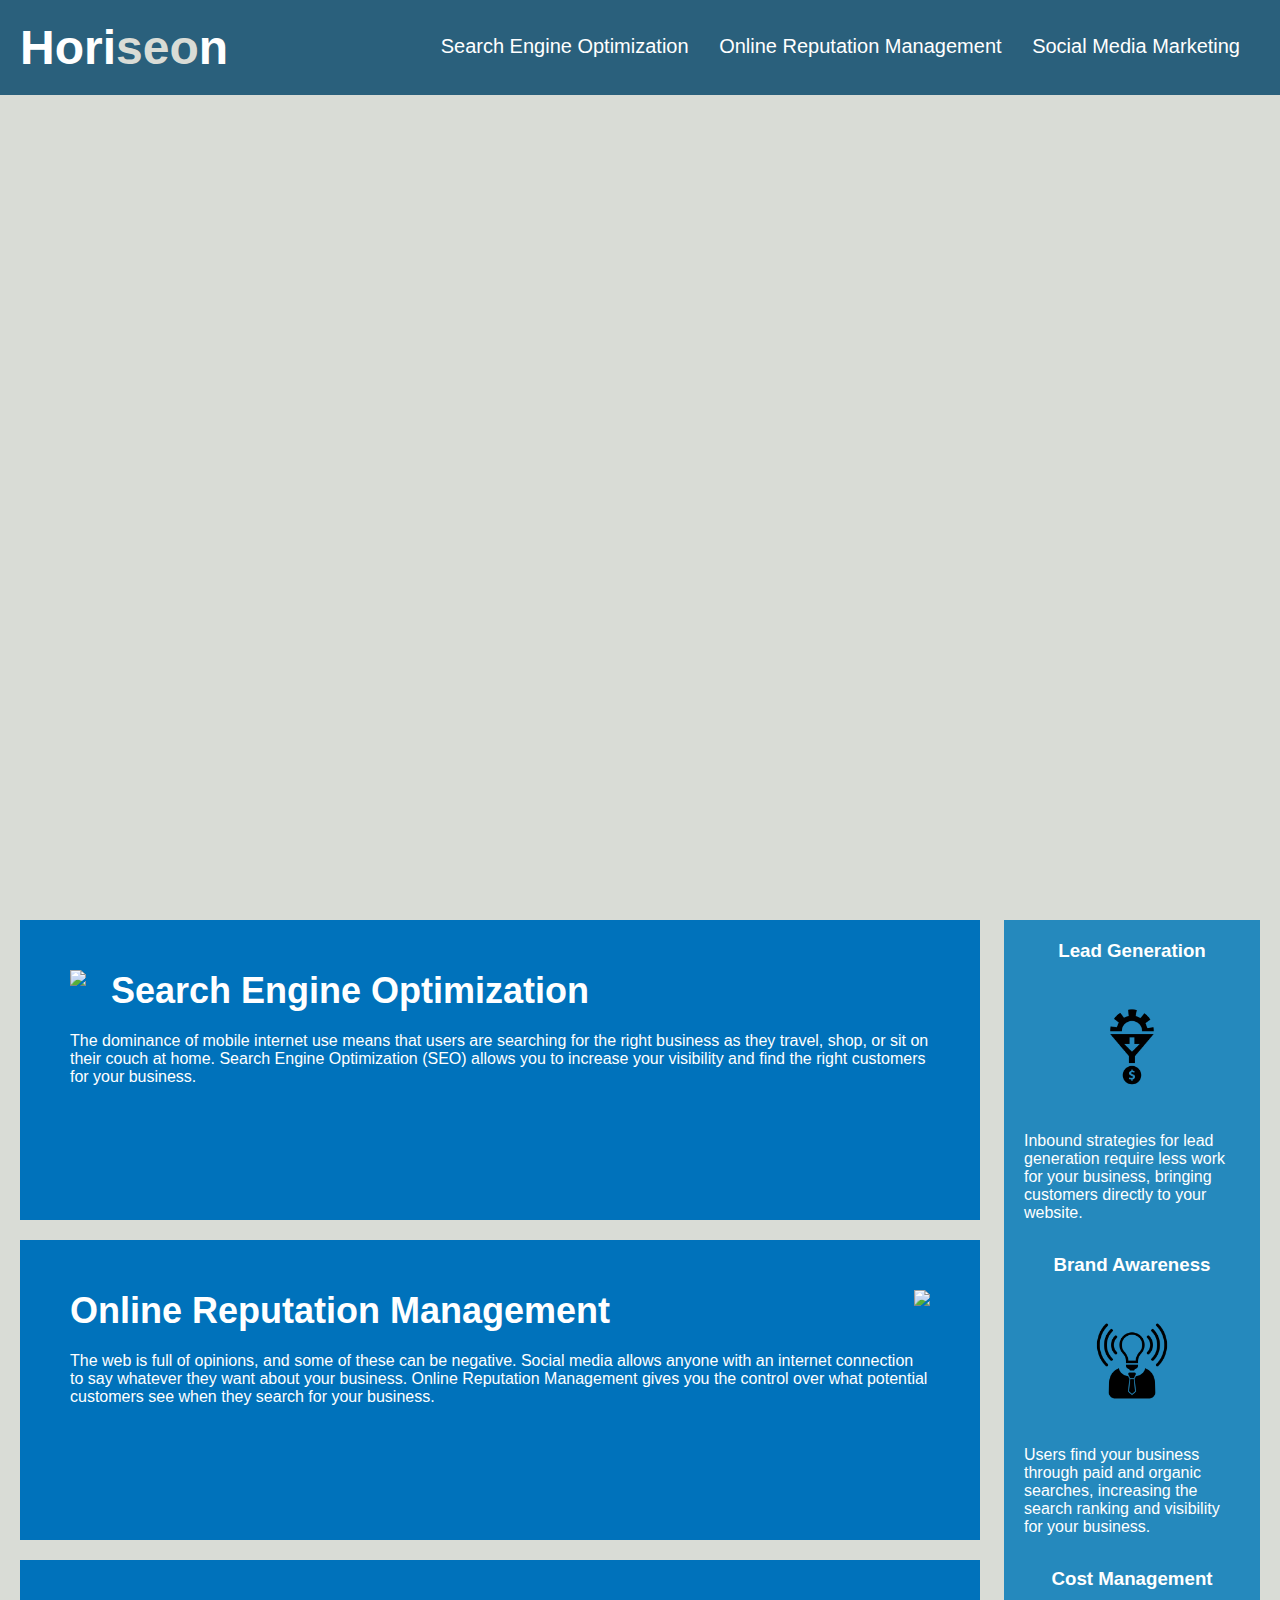
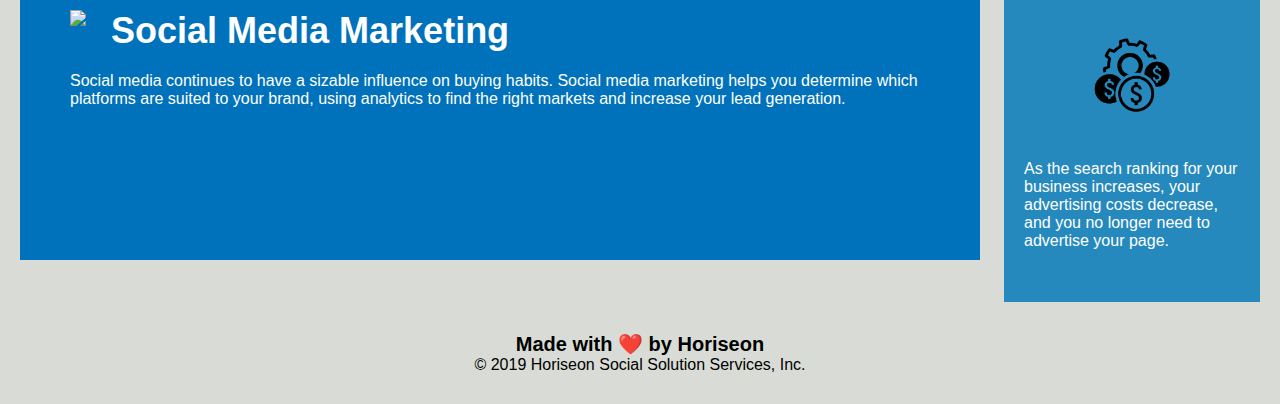
==== Develop/index.html @ 6bdea071 "identified erros, formatted to HTML5" ====
<!DOCTYPE html>
<html lang="en">

<head>
    <meta charset="UTF-8">
    <meta name="viewport" content="width=device-width, initial-scale=1.0">
    <link rel="stylesheet" href="./assets/css/style.css">
    <title>Horiseon Social Solution Services, Inc.</title>
</head>

<body>
    <header>
        <h1>Hori<span class="seo">seo</span>n</h1>
        <div>
            <ul>
                <li>
                    <a href="#search-engine-optimization">Search Engine Optimization</a>
                </li>
                <li>
                    <a href="#online-reputation-management">Online Reputation Management</a>
                </li>
                <li>
                    <a href="#social-media-marketing">Social Media Marketing</a>
                </li>
            </ul>
        </div>
    </header>
    <div class="hero"></div>
    <div class="content">
        <div class="search-engine-optimization">
            <img src="./assets/images/search-engine-optimization.jpg" class="float-left" />
            <h2>Search Engine Optimization</h2>
            <p>
                The dominance of mobile internet use means that users are searching for the right business as they travel, shop, or sit on their couch at home. Search Engine Optimization (SEO) allows you to increase your visibility and find the right customers for your business.
            </p>
        </div>
        <div id="online-reputation-management" class="online-reputation-management">
            <img src="./assets/images/online-reputation-management.jpg" class="float-right" />
            <h2>Online Reputation Management</h2>
            <p>
                The web is full of opinions, and some of these can be negative. Social media allows anyone with an internet connection to say whatever they want about your business. Online Reputation Management gives you the control over what potential customers see when they search for your business.
            </p>
        </div>
        <div id="social-media-marketing" class="social-media-marketing">
            <img src="./assets/images/social-media-marketing.jpg" class="float-left" />
            <h2>Social Media Marketing</h2>
            <p>
                Social media continues to have a sizable influence on buying habits. Social media marketing helps you determine which platforms are suited to your brand, using analytics to find the right markets and increase your lead generation.
            </p>
        </div>
    </div>
    <div class="benefits">
        <div class="benefit-lead">
            <h3>Lead Generation</h3>
            <img src="./assets/images/lead-generation.png" />
            <p>
                Inbound strategies for lead generation require less work for your business, bringing customers directly to your website.
            </p>
        </div>
        <div class="benefit-brand">
            <h3>Brand Awareness</h3>
            <img src="./assets/images/brand-awareness.png" />
            <p>
                Users find your business through paid and organic searches, increasing the search ranking and visibility for your business.
            </p>
        </div>
        <div class="benefit-cost">
            <h3>Cost Management</h3>
            <img src="./assets/images/cost-management.png"></img>
            <p>
                As the search ranking for your business increases, your advertising costs decrease, and you no longer need to advertise your page.
            </p>
        </div>
    </div>
    <div class="footer">
        <h2>Made with ❤️️ by Horiseon</h2>
        <p>
            &copy; 2019 Horiseon Social Solution Services, Inc.
        </p>
    </div>
</body>

</html>
---- Develop/assets/css/style.css ----
* {
    box-sizing: border-box;
    padding: 0;
    margin: 0;
}

body {
    background-color: #d9dcd6;
}

header {
    padding: 20px;
    font-family: 'Trebuchet MS', 'Lucida Sans Unicode', 'Lucida Grande', 'Lucida Sans', Arial, sans-serif;
    background-color: #2a607c;
    color: #ffffff;
}

header h1 {
    display: inline-block;
    font-size: 48px;
}

header h1 .seo {
    color: #d9dcd6;
}

header div {
    padding-top: 15px;
    margin-right: 20px;
    float: right;
    font-family: 'Gill Sans', 'Gill Sans MT', Calibri, 'Trebuchet MS', sans-serif;
    font-size: 20px;
}

header div ul {
    list-style-type: none;
}

header div ul li {
    display: inline-block;
    margin-left: 25px;
}

a {
    color: #ffffff;
    text-decoration: none;
}

p {
    font-size: 16px;
}

.hero {
    height: 800px;
    width: 100%;
    margin-bottom: 25px;
    background-image: url("../images/digital-marketing-meeting.jpg");
    background-size: cover;
    background-position: center;
}

.float-left {
    float: left;
    margin-right: 25px;
}

.float-right {
    float: right;
    margin-left: 25px;
}

.content {
    width: 75%;
    display: inline-block;
    margin-left: 20px;
}

.benefits {
    margin-right: 20px;
    padding: 20px;
    clear: both;
    float: right;
    width: 20%;
    height: 100%;
    font-family: 'Gill Sans', 'Gill Sans MT', Calibri, 'Trebuchet MS', sans-serif;
    background-color: #2589bd;
}

.benefit-lead {
    margin-bottom: 32px;
    color: #ffffff;
}

.benefit-brand {
    margin-bottom: 32px;
    color: #ffffff;
}

.benefit-cost {
    margin-bottom: 32px;
    color: #ffffff;
}

.benefit-lead h3 {
    margin-bottom: 10px;
    text-align: center;
}

.benefit-brand h3 {
    margin-bottom: 10px;
    text-align: center;
}

.benefit-cost h3 {
    margin-bottom: 10px;
    text-align: center;
}

.benefit-lead img {
    display: block;
    margin: 10px auto;
    max-width: 150px;
}

.benefit-brand img {
    display: block;
    margin: 10px auto;
    max-width: 150px;
}

.benefit-cost img {
    display: block;
    margin: 10px auto;
    max-width: 150px;
}

.search-engine-optimization {
    margin-bottom: 20px;
    padding: 50px;
    height: 300px;
    font-family: 'Gill Sans', 'Gill Sans MT', Calibri, 'Trebuchet MS', sans-serif;
    background-color: #0072bb;
    color: #ffffff;
}

.online-reputation-management {
    margin-bottom: 20px;
    padding: 50px;
    height: 300px;
    font-family: 'Gill Sans', 'Gill Sans MT', Calibri, 'Trebuchet MS', sans-serif;
    background-color: #0072bb;
    color: #ffffff;
}

.social-media-marketing {
    margin-bottom: 20px;
    padding: 50px;
    height: 300px;
    font-family: 'Gill Sans', 'Gill Sans MT', Calibri, 'Trebuchet MS', sans-serif;
    background-color: #0072bb;
    color: #ffffff;
}

.search-engine-optimization img {
    max-height: 200px;
}

.online-reputation-management img {
    max-height: 200px;
}

.social-media-marketing img {
    max-height: 200px;
}

.search-engine-optimization h2 {
    margin-bottom: 20px;
    font-size: 36px;
}

.online-reputation-management h2 {
    margin-bottom: 20px;
    font-size: 36px;
}

.social-media-marketing h2 {
    margin-bottom: 20px;
    font-size: 36px;
}

.footer {
    padding: 30px;
    clear: both;
    font-family: 'Trebuchet MS', 'Lucida Sans Unicode', 'Lucida Grande', 'Lucida Sans', Arial, sans-serif;
    text-align: center;
}

.footer h2 {
    font-size: 20px;
}
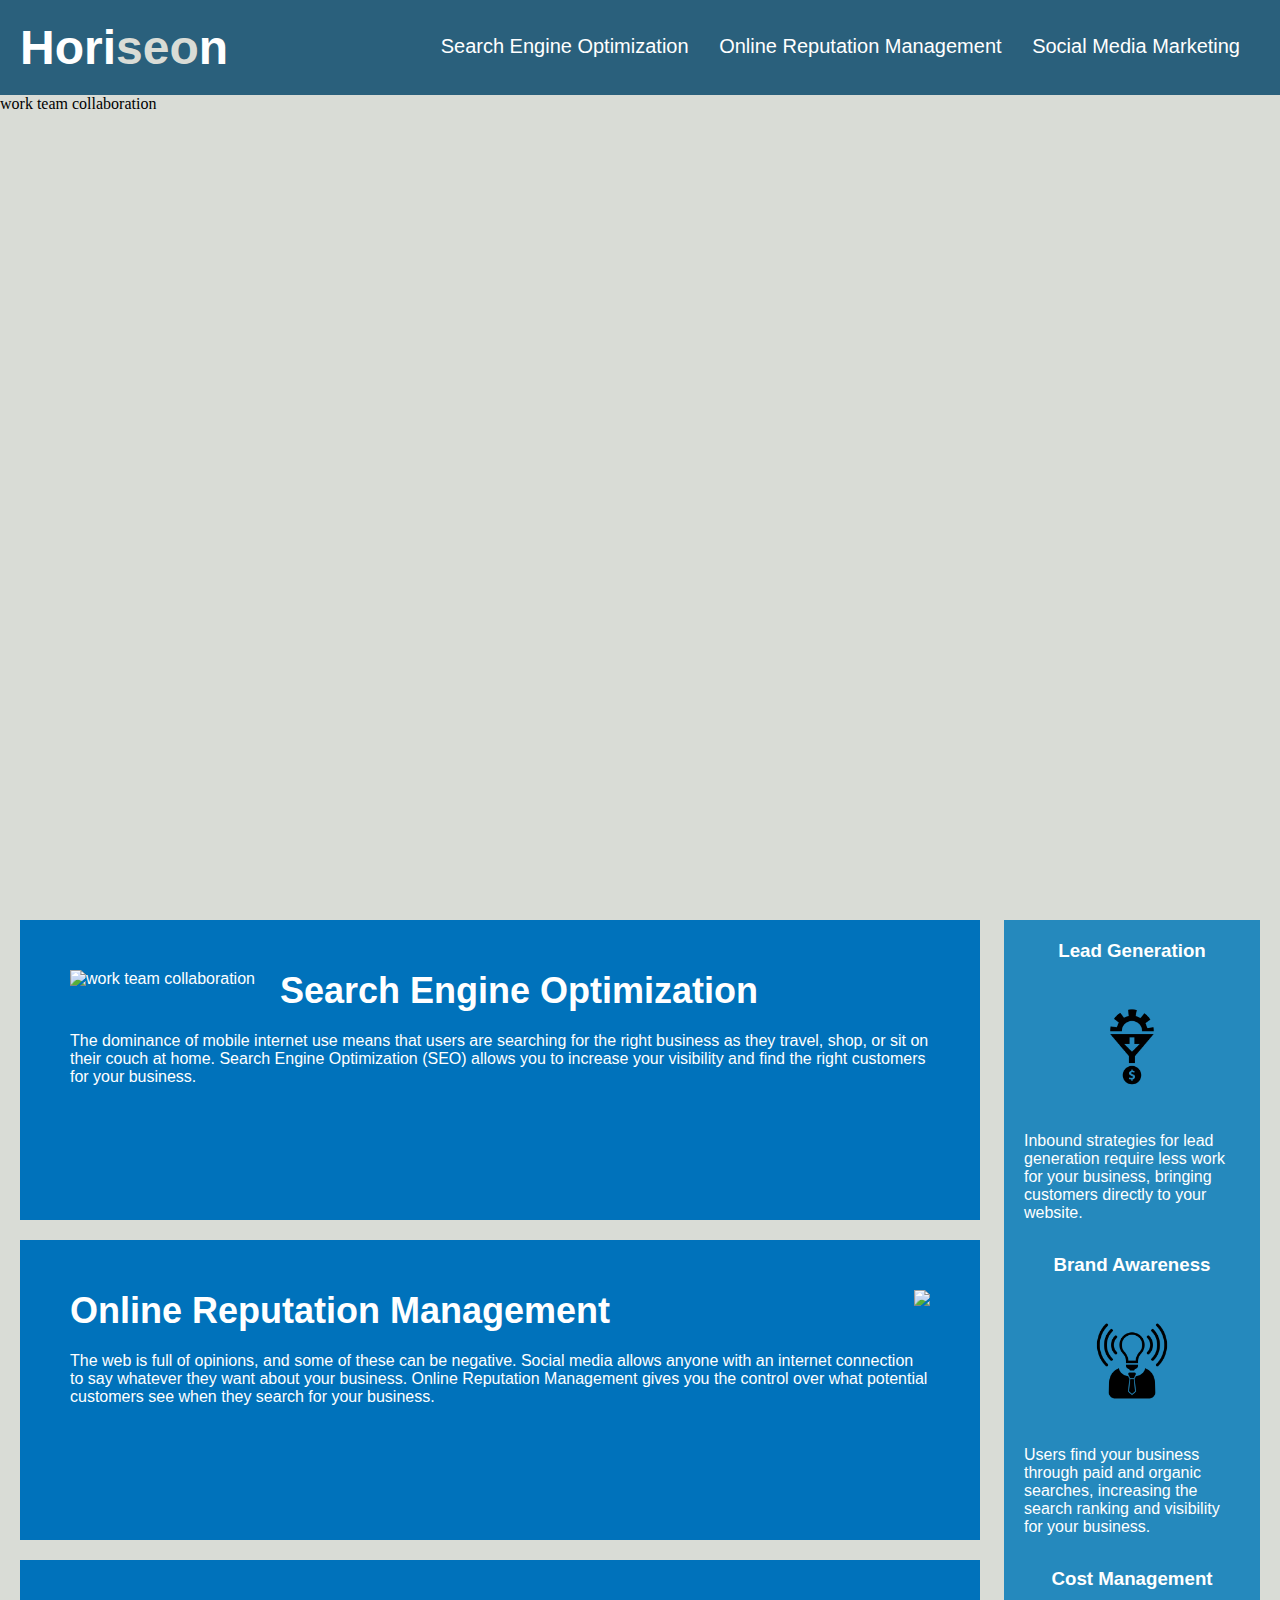
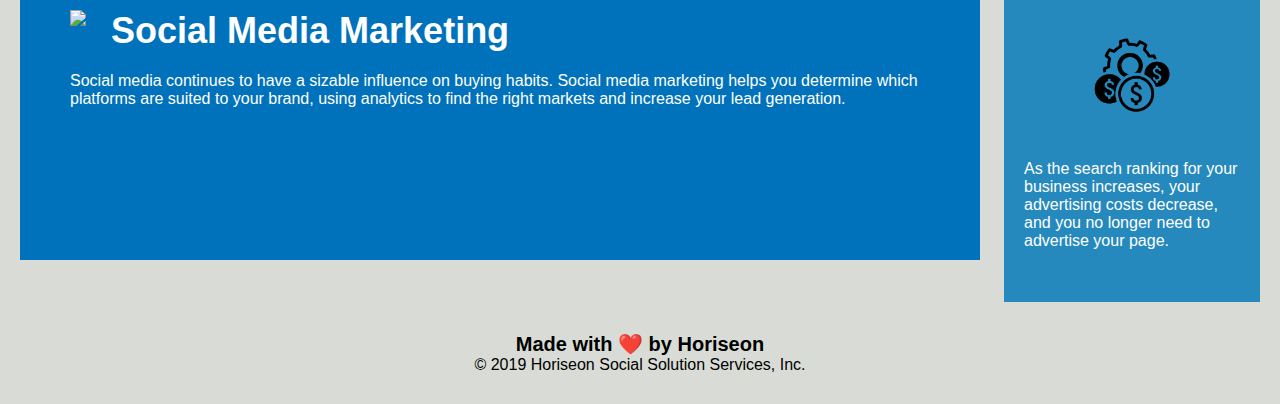
==== commit 36d8ea2e: "updated accessibility standards" ====
--- a/Develop/index.html
+++ b/Develop/index.html
@@ -25,10 +25,10 @@
             </ul>
         </div>
     </header>
-    <div class="hero"></div>
+    <div class="hero">work team collaboration</div>
     <div class="content">
-        <div class="search-engine-optimization">
-            <img src="./assets/images/search-engine-optimization.jpg" class="float-left" />
+        <div id="search-engine-optimization" class="search-engine-optimization">
+            <img src="./assets/images/search-engine-optimization.jpg" alt="work team collaboration" class="float-left" />
             <h2>Search Engine Optimization</h2>
             <p>
                 The dominance of mobile internet use means that users are searching for the right business as they travel, shop, or sit on their couch at home. Search Engine Optimization (SEO) allows you to increase your visibility and find the right customers for your business.
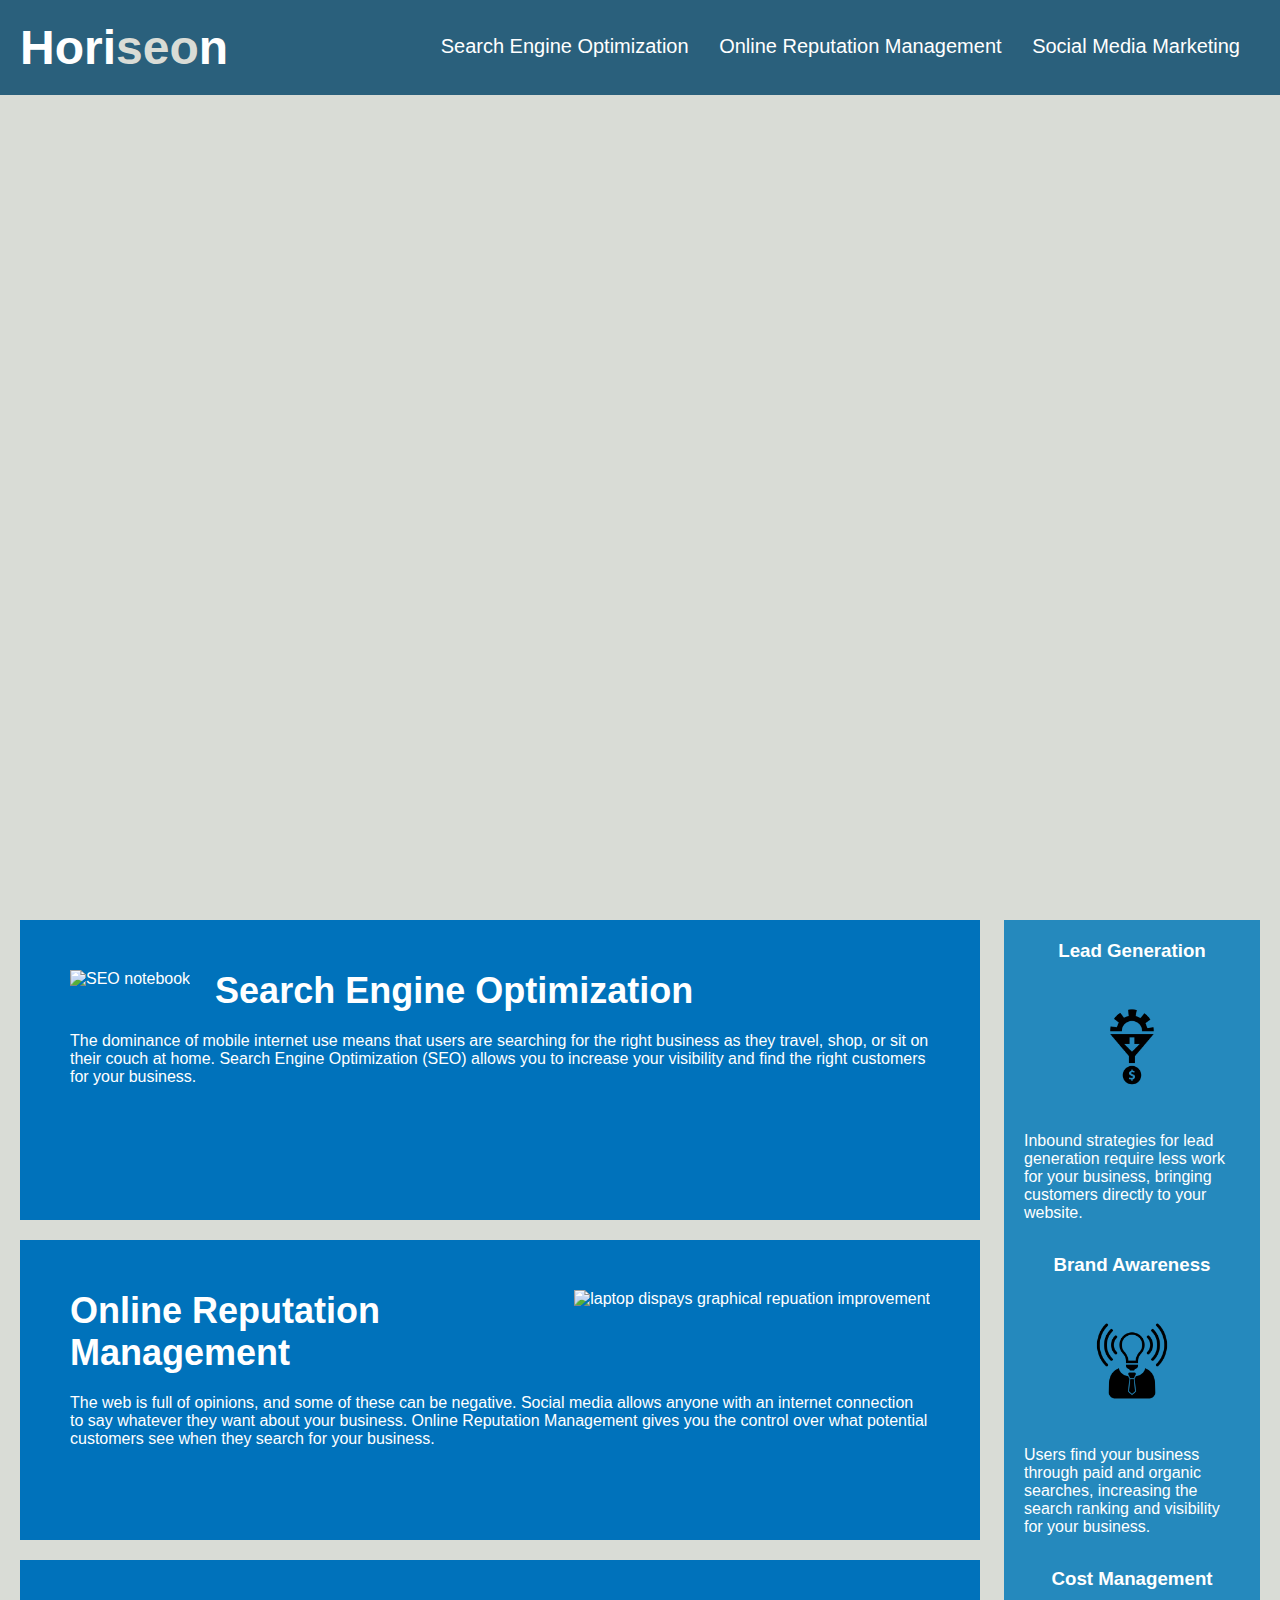
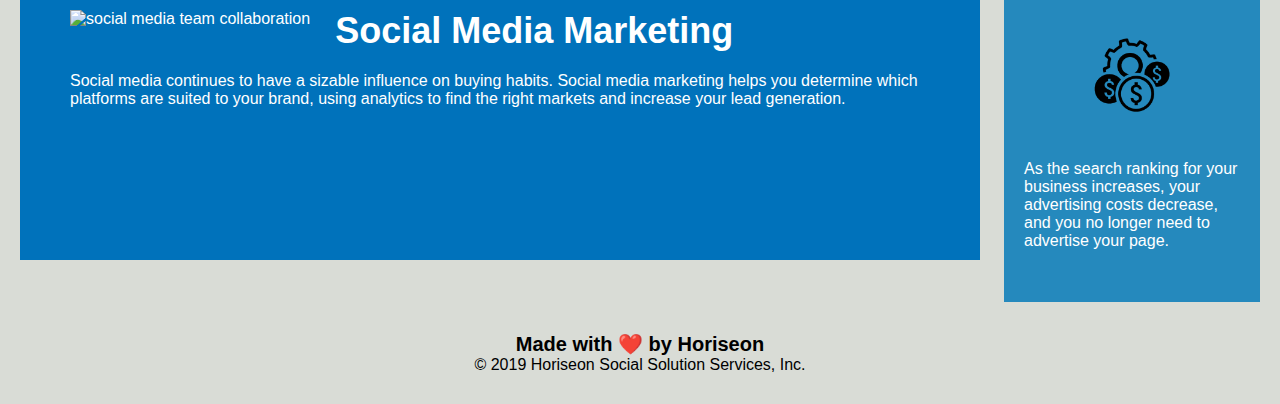
==== commit b31a8752: "HTML semantic update, heading attributes in sequential order" ====
--- a/Develop/index.html
+++ b/Develop/index.html
@@ -1,6 +1,7 @@
 <!DOCTYPE html>
 <html lang="en">
 
+<!-- HTML upgrade: HTML5 -->
 <head>
     <meta charset="UTF-8">
     <meta name="viewport" content="width=device-width, initial-scale=1.0">
@@ -9,9 +10,15 @@
 </head>
 
 <body>
+    
+    <!-- Semantic update: <div> <header> -->
     <header>
-        <h1>Hori<span class="seo">seo</span>n</h1>
-        <div>
+        <h1>
+            Hori<span class="seo">seo</span>n
+        </h1>
+
+        <!-- Semantic update: <div> <nav> -->
+        <nav>
             <ul>
                 <li>
                     <a href="#search-engine-optimization">Search Engine Optimization</a>
@@ -23,33 +30,44 @@
                     <a href="#social-media-marketing">Social Media Marketing</a>
                 </li>
             </ul>
-        </div>
+        </nav>
     </header>
-    <div class="hero">work team collaboration</div>
+
+    <!-- accessability improvement: alt txt -->
+    <div class="hero" alt="work team collaboration"></div>
+    
     <div class="content">
-        <div id="search-engine-optimization" class="search-engine-optimization">
-            <img src="./assets/images/search-engine-optimization.jpg" alt="work team collaboration" class="float-left" />
+
+        <!-- Semantic update: <div> <section> -->
+        <section id="search-engine-optimization" class="search-engine-optimization">
+            <img src="./assets/images/search-engine-optimization.jpg" alt="SEO notebook" class="float-left" />
             <h2>Search Engine Optimization</h2>
             <p>
                 The dominance of mobile internet use means that users are searching for the right business as they travel, shop, or sit on their couch at home. Search Engine Optimization (SEO) allows you to increase your visibility and find the right customers for your business.
             </p>
-        </div>
-        <div id="online-reputation-management" class="online-reputation-management">
-            <img src="./assets/images/online-reputation-management.jpg" class="float-right" />
+        </section>
+
+        <!-- Semantic update: <div> <section> -->
+        <section id="online-reputation-management" class="online-reputation-management">
+            <img src="./assets/images/online-reputation-management.jpg" alt="laptop dispays graphical repuation improvement" class="float-right" />
             <h2>Online Reputation Management</h2>
             <p>
                 The web is full of opinions, and some of these can be negative. Social media allows anyone with an internet connection to say whatever they want about your business. Online Reputation Management gives you the control over what potential customers see when they search for your business.
             </p>
-        </div>
-        <div id="social-media-marketing" class="social-media-marketing">
-            <img src="./assets/images/social-media-marketing.jpg" class="float-left" />
+        </section>
+
+        <!-- Semantic update: <div> <section> -->
+        <section id="social-media-marketing" class="social-media-marketing">
+            <img src="./assets/images/social-media-marketing.jpg" alt="social media team collaboration" class="float-left" />
             <h2>Social Media Marketing</h2>
             <p>
                 Social media continues to have a sizable influence on buying habits. Social media marketing helps you determine which platforms are suited to your brand, using analytics to find the right markets and increase your lead generation.
             </p>
-        </div>
+        </section>
     </div>
-    <div class="benefits">
+
+    <!-- Semantic update: <div> <aside> -->
+    <aside>
         <div class="benefit-lead">
             <h3>Lead Generation</h3>
             <img src="./assets/images/lead-generation.png" />
@@ -71,13 +89,15 @@
                 As the search ranking for your business increases, your advertising costs decrease, and you no longer need to advertise your page.
             </p>
         </div>
-    </div>
-    <div class="footer">
-        <h2>Made with ❤️️ by Horiseon</h2>
+    </aside>
+
+    <!-- Semantic update: <div> <footer> -->
+    <footer>
+        <h4>Made with ❤️️ by Horiseon</h4>
         <p>
             &copy; 2019 Horiseon Social Solution Services, Inc.
         </p>
-    </div>
+    </footer>
 </body>
 
 </html>
--- a/Develop/assets/css/style.css
+++ b/Develop/assets/css/style.css
@@ -24,7 +24,7 @@
     color: #d9dcd6;
 }
 
-header div {
+header nav {
     padding-top: 15px;
     margin-right: 20px;
     float: right;
@@ -32,11 +32,11 @@
     font-size: 20px;
 }
 
-header div ul {
+header nav ul {
     list-style-type: none;
 }
 
-header div ul li {
+header nav ul li {
     display: inline-block;
     margin-left: 25px;
 }
@@ -75,7 +75,7 @@
     margin-left: 20px;
 }
 
-.benefits {
+aside {
     margin-right: 20px;
     padding: 20px;
     clear: both;
@@ -188,13 +188,13 @@
     font-size: 36px;
 }
 
-.footer {
+footer {
     padding: 30px;
     clear: both;
     font-family: 'Trebuchet MS', 'Lucida Sans Unicode', 'Lucida Grande', 'Lucida Sans', Arial, sans-serif;
     text-align: center;
 }
 
-.footer h2 {
+footer, h4 {
     font-size: 20px;
 }
